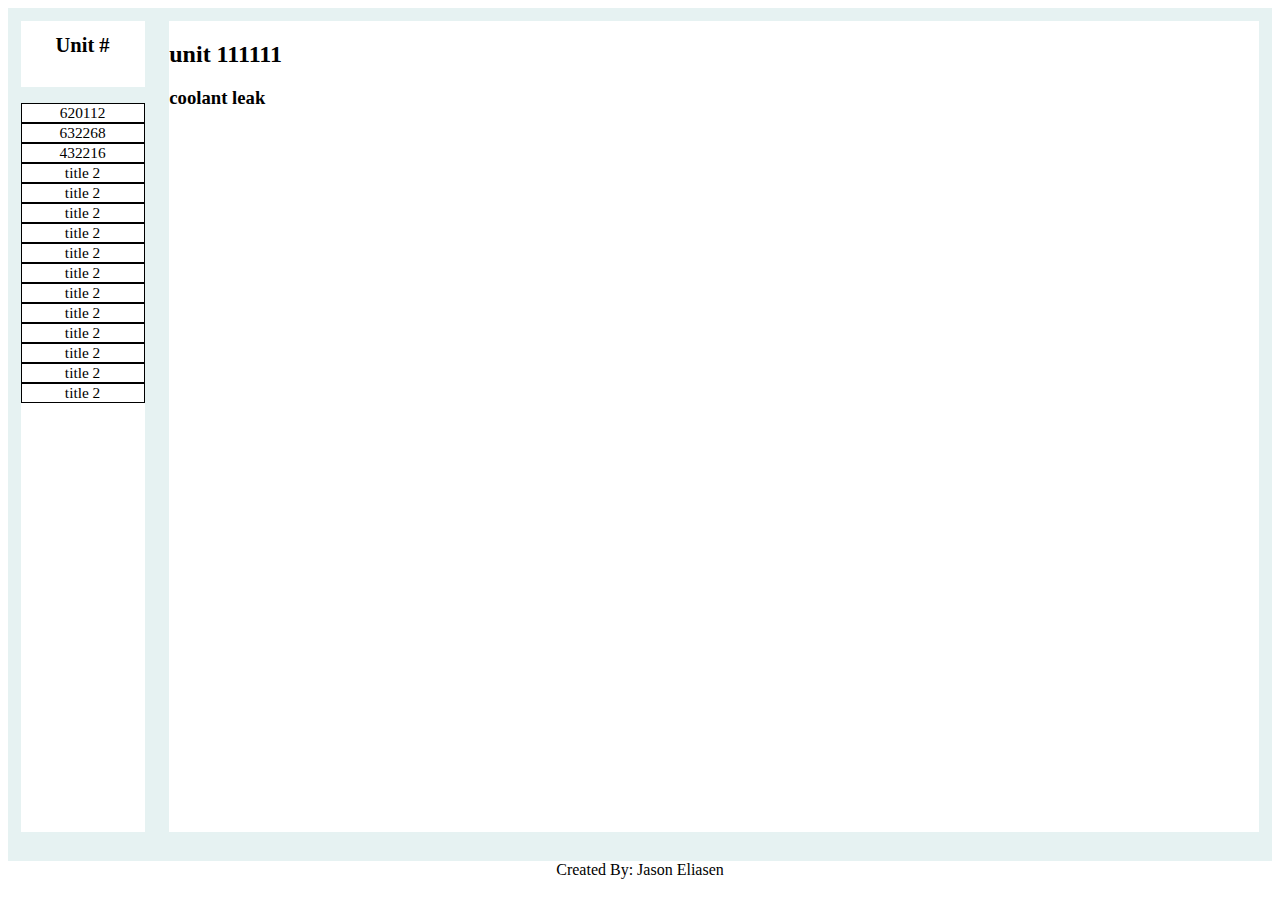
==== index.html @ 60dc4156 "May 14th" ====
<!DOCTYPE html>
<html lang="en" dir="ltr">
  <head>
    <meta charset="utf-8">
    <title>Note Taker</title>
    <link rel="stylesheet" type="text/css" href="style.css" />
  </head>
  <body>
    <main>
      <div id="header">
        <h1>Unit #</h1>
      </div>
      <div id="listing">
        <ul>
          <li class="list-item">620112</li>
          <li class="list-item">632268</li>
          <li class="list-item">432216</li>
          <li class="list-item">title 2</li>
          <li class="list-item">title 2</li>
          <li class="list-item">title 2</li>
          <li class="list-item">title 2</li>
          <li class="list-item">title 2</li>
          <li class="list-item">title 2</li>
          <li class="list-item">title 2</li>
          <li class="list-item">title 2</li>
          <li class="list-item">title 2</li>
          <li class="list-item">title 2</li>
          <li class="list-item">title 2</li>
          <li class="list-item">title 2</li>
        </ul>
      </div>

      <!--manipulated by clicking on list-items -->
      <div id="description">
        <h2> unit 111111</h2>
        <h3>coolant leak</h3>
      </div>
    </main>
    <footer>Created By: Jason Eliasen</footer>
  </body>
</html>
---- style.css ----
/* areas of template */
main {
  background-color: #e6f2f2;
  padding: 1%;
  height: 400px;
  width: auto;
  height: 92vh;
  display: grid;
  grid-template-areas:
    "head desc"
    "list desc";
  grid-template-columns: 10% 88%;
  grid-template-rows: 8% 88%;
  grid-gap: 2%;
}
#header {
  grid-area: head;
  background-color: white;
  font-size: .8vw;
}
#header h1 {
  height: auto;
  text-align: center;
}
#listing {
  grid-area: list;
  background-color: white;
  overflow: auto;
}
#description {
  grid-area: desc;
  background-color: white;
}
#create {
  grid-area: crea;
  background-color: white;
}
footer {
  text-align: center;
}

/*styling for listing area */
ul {
  padding: 0;
  margin: 0;
}
.list-item {
  font-size: 1.2vw;
  display: block;
  border: solid black 1px;
  list-style: none;
  text-align: center;
  height: 30px;
  height: auto;
}
.list-item:hover {
  background-color: lightgrey;
  cursor: default;
}
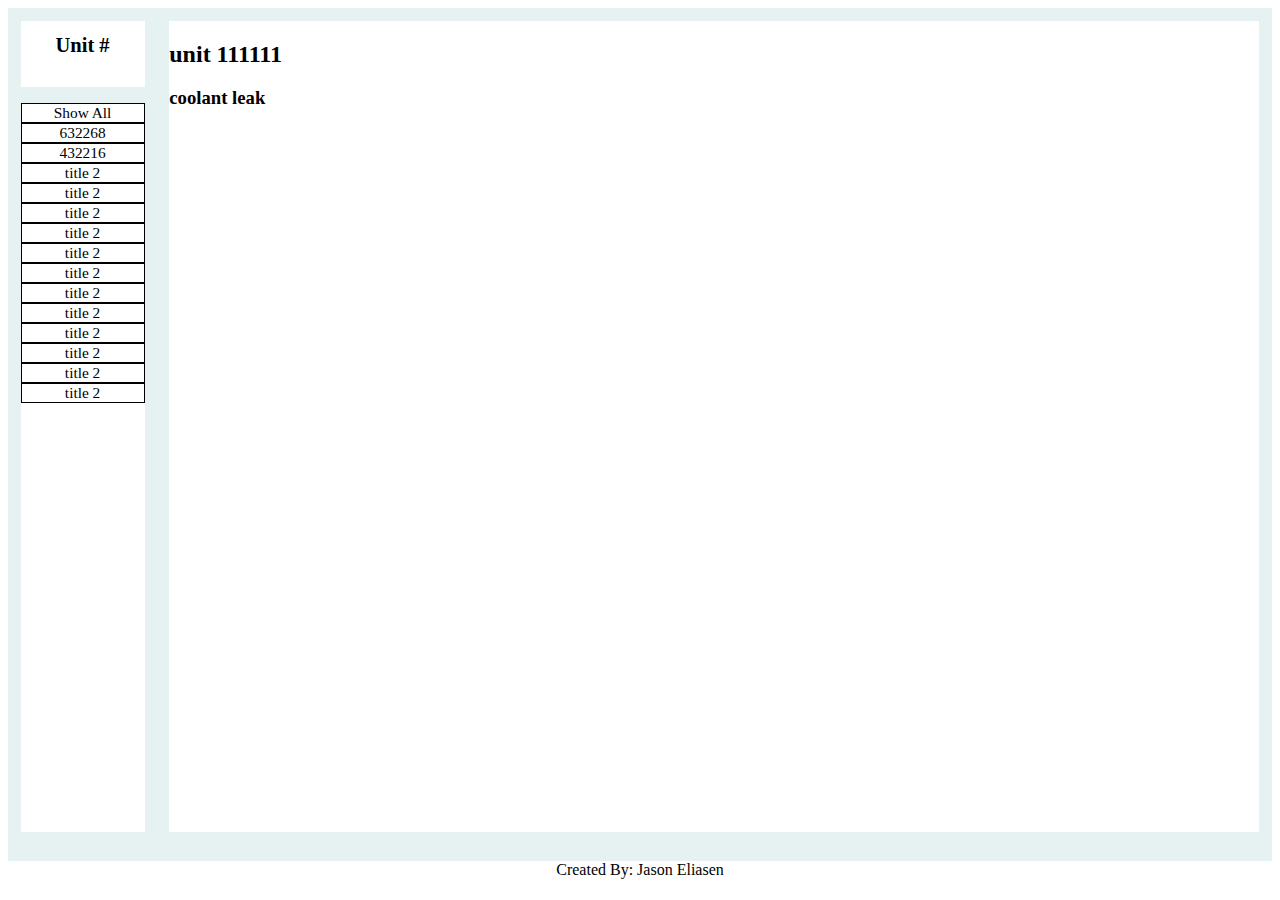
==== commit 75055f01: "added popup window as hidden" ====
--- a/index.html
+++ b/index.html
@@ -12,7 +12,7 @@
       </div>
       <div id="listing">
         <ul>
-          <li class="list-item">620112</li>
+          <li class="list-item">Show All</li>
           <li class="list-item">632268</li>
           <li class="list-item">432216</li>
           <li class="list-item">title 2</li>
@@ -36,6 +36,25 @@
         <h3>coolant leak</h3>
       </div>
     </main>
+
+    <!-- pop up window for creating a new issue -->
+    <div id="popUp">
+      <p>Details</p>
+      <form>
+        <input type="text" name="Unit" id="unit" placeholder="Unit #"><br>
+        <label for="date">Date</label>
+        <input type="date" name="Date" id="date"><br>
+        <label for="department">Department to correct</label>
+        <select name="type" id="department">
+          <option value="operations">Operations</option>
+          <option value="mech">Mechanical</option>
+          <option value="etech">Electronic</option>
+          <option value="other">Other</option>
+        </select><br>
+        <textarea name="name" rows="30" cols="60" placeholder="Enter details here"></textarea><br>
+        <input type="submit" name="submit-button">
+      </form>
+    </div>
     <footer>Created By: Jason Eliasen</footer>
   </body>
 </html>
--- a/style.css
+++ b/style.css
@@ -57,3 +57,18 @@
   background-color: lightgrey;
   cursor: default;
 }
+
+/*style for popup window*/
+#popUp {
+  display: none;
+  position: fixed;
+  width: 500px;
+  height: 600px;
+  background-color: #e6f2f2;
+  text-align: center;
+  top: 50%;
+  left: 50%;
+  margin-left: -250px;
+  margin-top: -300px;
+
+}
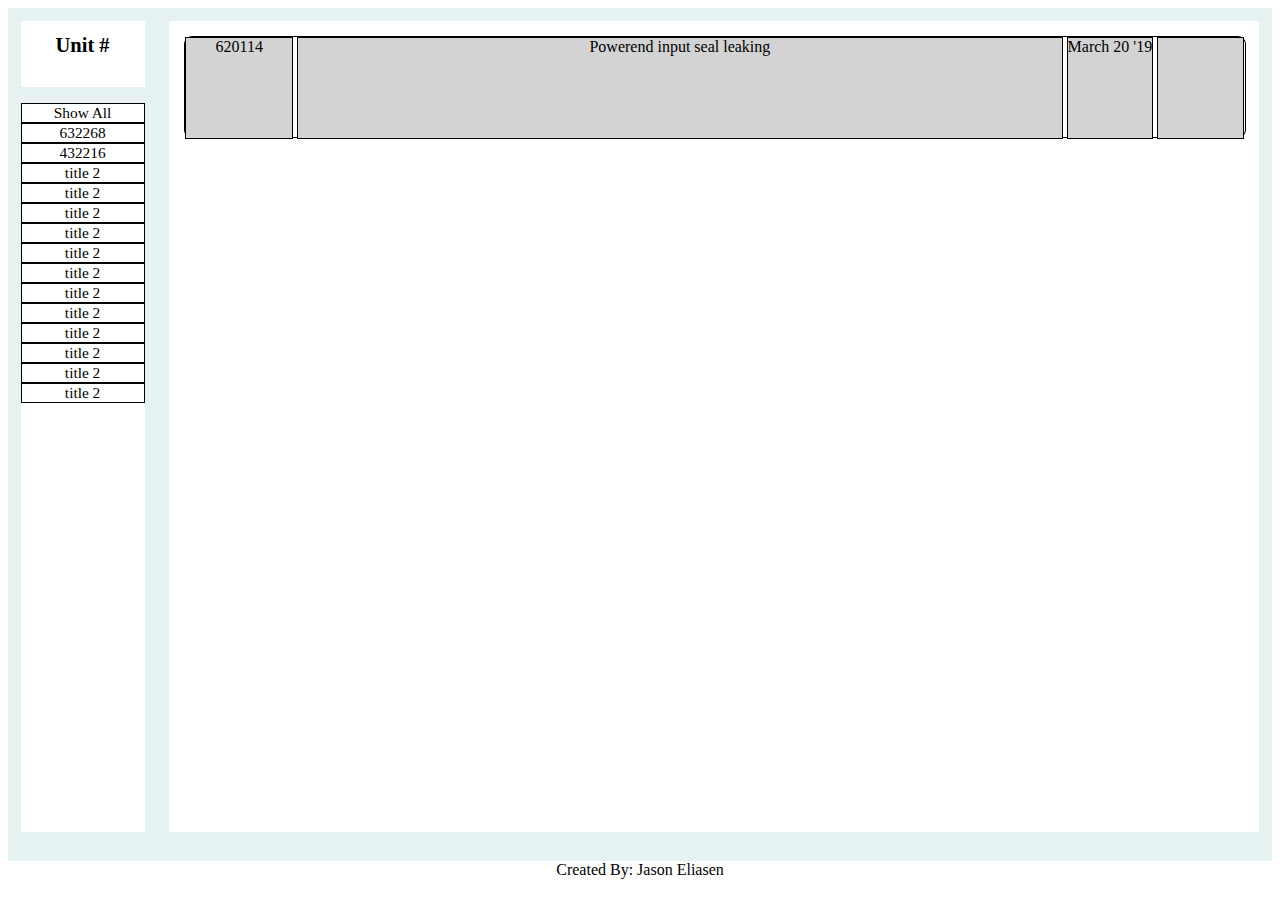
==== commit bc524b91: "description area started (going to try with display:flex instead" ====
--- a/index.html
+++ b/index.html
@@ -32,8 +32,12 @@
 
       <!--manipulated by clicking on list-items -->
       <div id="description">
-        <h2> unit 111111</h2>
-        <h3>coolant leak</h3>
+        <div class="item">
+          <div class="itemNumber">620114</div>
+          <div class="itemDescription">Powerend input seal leaking</div>
+          <div class="itemDate">March 20 '19</div>
+          <div class="itemOptions"></div>
+        </div>
       </div>
     </main>
 
--- a/style.css
+++ b/style.css
@@ -30,6 +30,7 @@
 #description {
   grid-area: desc;
   background-color: white;
+  padding: 15px;
 }
 #create {
   grid-area: crea;
@@ -58,6 +59,35 @@
   cursor: default;
 }
 
+/*styling for main window*/
+.item {
+  width: 100%;
+  padding: 0;
+  height: 100px;
+  border-radius: 8px;
+  border: black solid 1px;
+}
+.item div {
+  display: inline-block;
+  margin: auto;
+  text-align: center;
+  border: black solid 1px;
+  height: 100%;
+  overflow: auto;
+  background-color: lightgrey;
+}
+.item .itemNumber {
+  width: 10%;
+}
+.item .itemDescription {
+  width: 72%;
+}
+.item .itemDate {
+  width: 8%;
+}
+.item .itemOptions {
+  width: 8%
+}
 /*style for popup window*/
 #popUp {
   display: none;
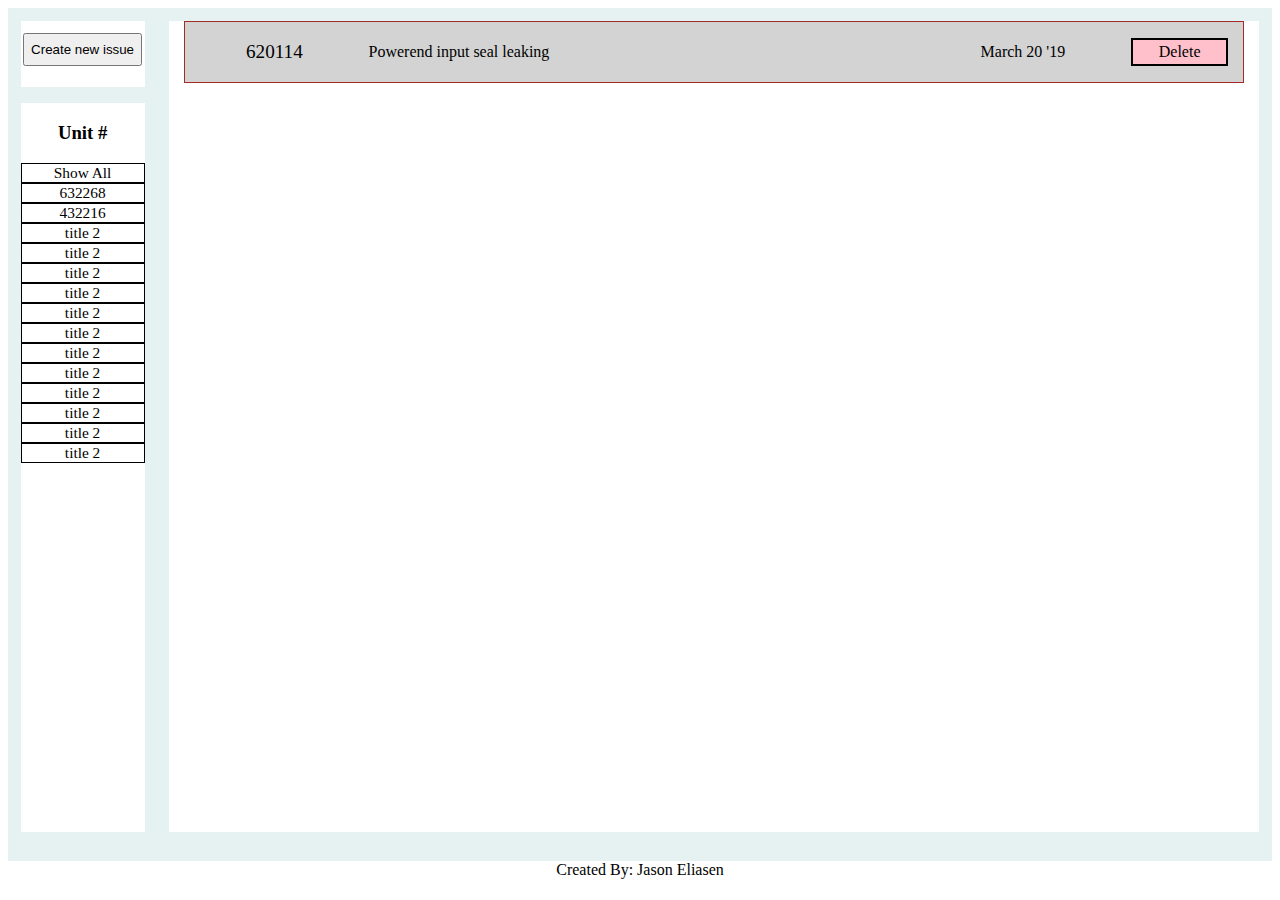
==== commit 2fb0f076: "ready to start playing with Javascript" ====
--- a/index.html
+++ b/index.html
@@ -8,9 +8,10 @@
   <body>
     <main>
       <div id="header">
-        <h1>Unit #</h1>
+        <button>Create new issue</button>
       </div>
       <div id="listing">
+        <h3>Unit #</h3>
         <ul>
           <li class="list-item">Show All</li>
           <li class="list-item">632268</li>
@@ -32,12 +33,12 @@
 
       <!--manipulated by clicking on list-items -->
       <div id="description">
-        <div class="item">
-          <div class="itemNumber">620114</div>
-          <div class="itemDescription">Powerend input seal leaking</div>
-          <div class="itemDate">March 20 '19</div>
-          <div class="itemOptions"></div>
-        </div>
+        <ul class="item">
+          <li class="itemNumber">620114</li>
+          <li class="itemDescription">Powerend input seal leaking</li>
+          <li class="itemDate">March 20 '19</li>
+          <li class="itemOptions"><div id="deleteItem">Delete</div></li>
+        </ul>
       </div>
     </main>
 
--- a/style.css
+++ b/style.css
@@ -18,10 +18,6 @@
   background-color: white;
   font-size: .8vw;
 }
-#header h1 {
-  height: auto;
-  text-align: center;
-}
 #listing {
   grid-area: list;
   background-color: white;
@@ -30,7 +26,7 @@
 #description {
   grid-area: desc;
   background-color: white;
-  padding: 15px;
+  padding: 0 15px;
 }
 #create {
   grid-area: crea;
@@ -41,6 +37,17 @@
 }
 
 /*styling for listing area */
+#header {
+  text-align: center;
+}
+#header button {
+  display: block;
+  margin: 10% auto;
+  height: 50%;
+}
+#listing h3 {
+  text-align: center;
+}
 ul {
   padding: 0;
   margin: 0;
@@ -53,6 +60,7 @@
   text-align: center;
   height: 30px;
   height: auto;
+  margin: 0;
 }
 .list-item:hover {
   background-color: lightgrey;
@@ -61,32 +69,52 @@
 
 /*styling for main window*/
 .item {
-  width: 100%;
-  padding: 0;
-  height: 100px;
-  border-radius: 8px;
-  border: black solid 1px;
-}
-.item div {
-  display: inline-block;
-  margin: auto;
-  text-align: center;
-  border: black solid 1px;
-  height: 100%;
-  overflow: auto;
+  min-height: 50px;
+  list-style: none;
+  margin: 0;
+  padding: 5px;
+  border: solid brown 1px;
   background-color: lightgrey;
 }
+.item li {
+  margin: 0 10px;
+}
 .item .itemNumber {
-  width: 10%;
+  font-size: 1.2em;
+  text-align: center;
 }
 .item .itemDescription {
-  width: 72%;
+
 }
 .item .itemDate {
-  width: 8%;
+  text-align: center;
 }
 .item .itemOptions {
-  width: 8%
+  text-align: center;
+  background-color: pink;
+  cursor: default;
+  border: solid black 2px;
+  padding: 3px;
+}
+
+/*layout for main window*/
+.item {
+  display: flex;
+  justify-content: space-between;
+  align-items: center;
+  flex-flow: row;
+}
+.item .itemNumber {
+  flex-grow: 1;
+}
+.item .itemDescription {
+  flex-grow: 4;
+}
+.item .itemDate {
+  flex-grow: 1;
+}
+.item .itemOptions {
+  flex-grow: .5;
 }
 /*style for popup window*/
 #popUp {
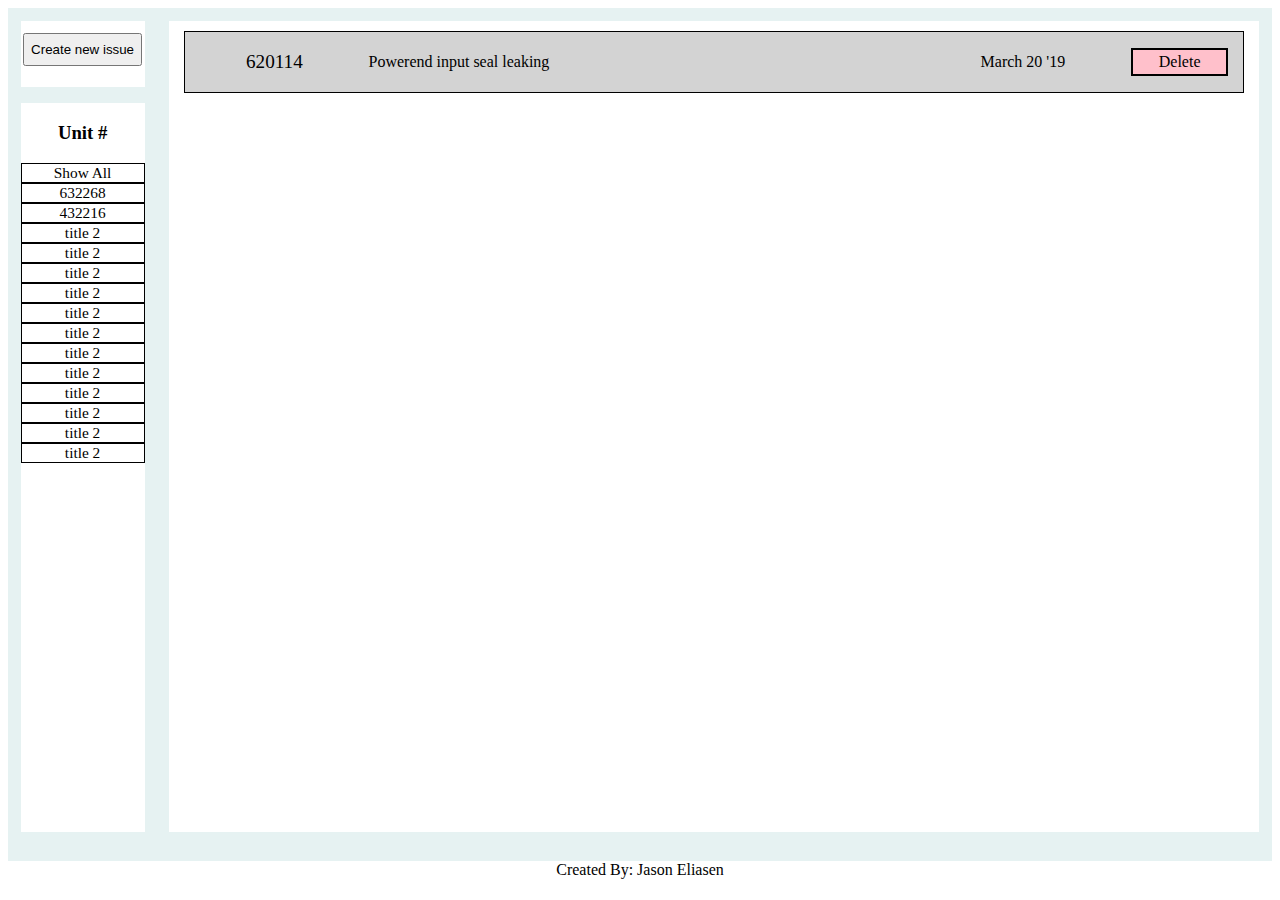
==== commit ed971112: "added javascript for opening and closing popup window" ====
--- a/index.html
+++ b/index.html
@@ -4,11 +4,12 @@
     <meta charset="utf-8">
     <title>Note Taker</title>
     <link rel="stylesheet" type="text/css" href="style.css" />
+    <link rel="stylesheet" href="https://use.fontawesome.com/releases/v5.8.2/css/all.css" integrity="sha384-oS3vJWv+0UjzBfQzYUhtDYW+Pj2yciDJxpsK1OYPAYjqT085Qq/1cq5FLXAZQ7Ay" crossorigin="anonymous">
   </head>
   <body>
     <main>
       <div id="header">
-        <button>Create new issue</button>
+        <button id="issueButton">Create new issue</button>
       </div>
       <div id="listing">
         <h3>Unit #</h3>
@@ -44,11 +45,12 @@
 
     <!-- pop up window for creating a new issue -->
     <div id="popUp">
-      <p>Details</p>
+      <p>Details</p><i class="fas fa-times"></i>
+      <div id="popUpCloseButton"></div>
       <form>
-        <input type="text" name="Unit" id="unit" placeholder="Unit #"><br>
+        <input type="text" name="Unit" id="unit" placeholder="Unit #" required><br>
         <label for="date">Date</label>
-        <input type="date" name="Date" id="date"><br>
+        <input type="date" name="Date" id="date" required><br>
         <label for="department">Department to correct</label>
         <select name="type" id="department">
           <option value="operations">Operations</option>
@@ -56,10 +58,11 @@
           <option value="etech">Electronic</option>
           <option value="other">Other</option>
         </select><br>
-        <textarea name="name" rows="30" cols="60" placeholder="Enter details here"></textarea><br>
+        <textarea name="name" rows="30" cols="60" placeholder="Enter details here" required></textarea><br>
         <input type="submit" name="submit-button">
       </form>
     </div>
     <footer>Created By: Jason Eliasen</footer>
   </body>
+  <script src="javascript.js"></script>
 </html>
--- a/style.css
+++ b/style.css
@@ -71,9 +71,9 @@
 .item {
   min-height: 50px;
   list-style: none;
-  margin: 0;
+  margin-top: 10px;
   padding: 5px;
-  border: solid brown 1px;
+  border: solid black 1px;
   background-color: lightgrey;
 }
 .item li {
@@ -117,6 +117,16 @@
   flex-grow: .5;
 }
 /*style for popup window*/
+#popUp p {
+  display: inline-block;
+}
+#popUp .fa-times {
+  position: absolute;
+  top: 2px;
+  right: 5px;
+  color: red;
+}
+
 #popUp {
   display: none;
   position: fixed;
@@ -128,5 +138,5 @@
   left: 50%;
   margin-left: -250px;
   margin-top: -300px;
-
+  border: black solid 3px;
 }
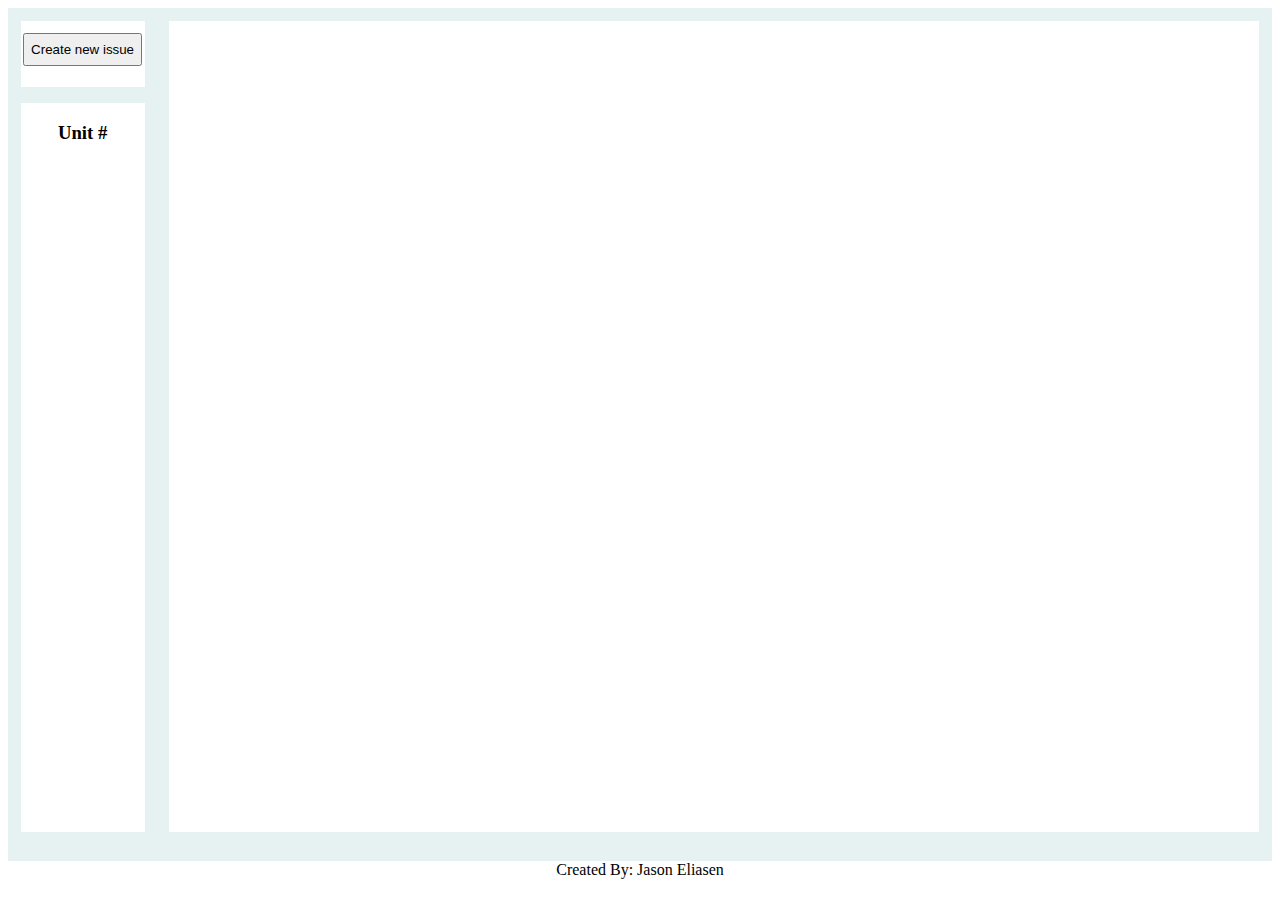
==== commit 6cdd2cc2: "show all button is now working, working on delete button now" ====
--- a/index.html
+++ b/index.html
@@ -13,33 +13,21 @@
       </div>
       <div id="listing">
         <h3>Unit #</h3>
-        <ul>
-          <li class="list-item">Show All</li>
-          <li class="list-item">632268</li>
-          <li class="list-item">432216</li>
-          <li class="list-item">title 2</li>
-          <li class="list-item">title 2</li>
-          <li class="list-item">title 2</li>
-          <li class="list-item">title 2</li>
-          <li class="list-item">title 2</li>
-          <li class="list-item">title 2</li>
-          <li class="list-item">title 2</li>
-          <li class="list-item">title 2</li>
-          <li class="list-item">title 2</li>
-          <li class="list-item">title 2</li>
-          <li class="list-item">title 2</li>
-          <li class="list-item">title 2</li>
+        <ul id="unitList">
+
         </ul>
       </div>
 
       <!--manipulated by clicking on list-items -->
       <div id="description">
+        <!--
         <ul class="item">
           <li class="itemNumber">620114</li>
           <li class="itemDescription">Powerend input seal leaking</li>
           <li class="itemDate">March 20 '19</li>
-          <li class="itemOptions"><div id="deleteItem">Delete</div></li>
+          <li class="itemOptions"><div class="deleteItem">Delete</div></li>
         </ul>
+        -->
       </div>
     </main>
 
@@ -48,9 +36,9 @@
       <p>Details</p><i class="fas fa-times"></i>
       <div id="popUpCloseButton"></div>
       <form>
-        <input type="text" name="Unit" id="unit" placeholder="Unit #" required><br>
+        <input type="text" name="Unit" id="unit" placeholder="Unit #"><br>
         <label for="date">Date</label>
-        <input type="date" name="Date" id="date" required><br>
+        <input type="date" name="Date" id="date"><br>
         <label for="department">Department to correct</label>
         <select name="type" id="department">
           <option value="operations">Operations</option>
@@ -58,7 +46,7 @@
           <option value="etech">Electronic</option>
           <option value="other">Other</option>
         </select><br>
-        <textarea name="name" rows="30" cols="60" placeholder="Enter details here" required></textarea><br>
+        <textarea name="name" rows="30" cols="60" placeholder="Enter details here" id="issueText"></textarea><br>
         <input type="submit" name="submit-button">
       </form>
     </div>
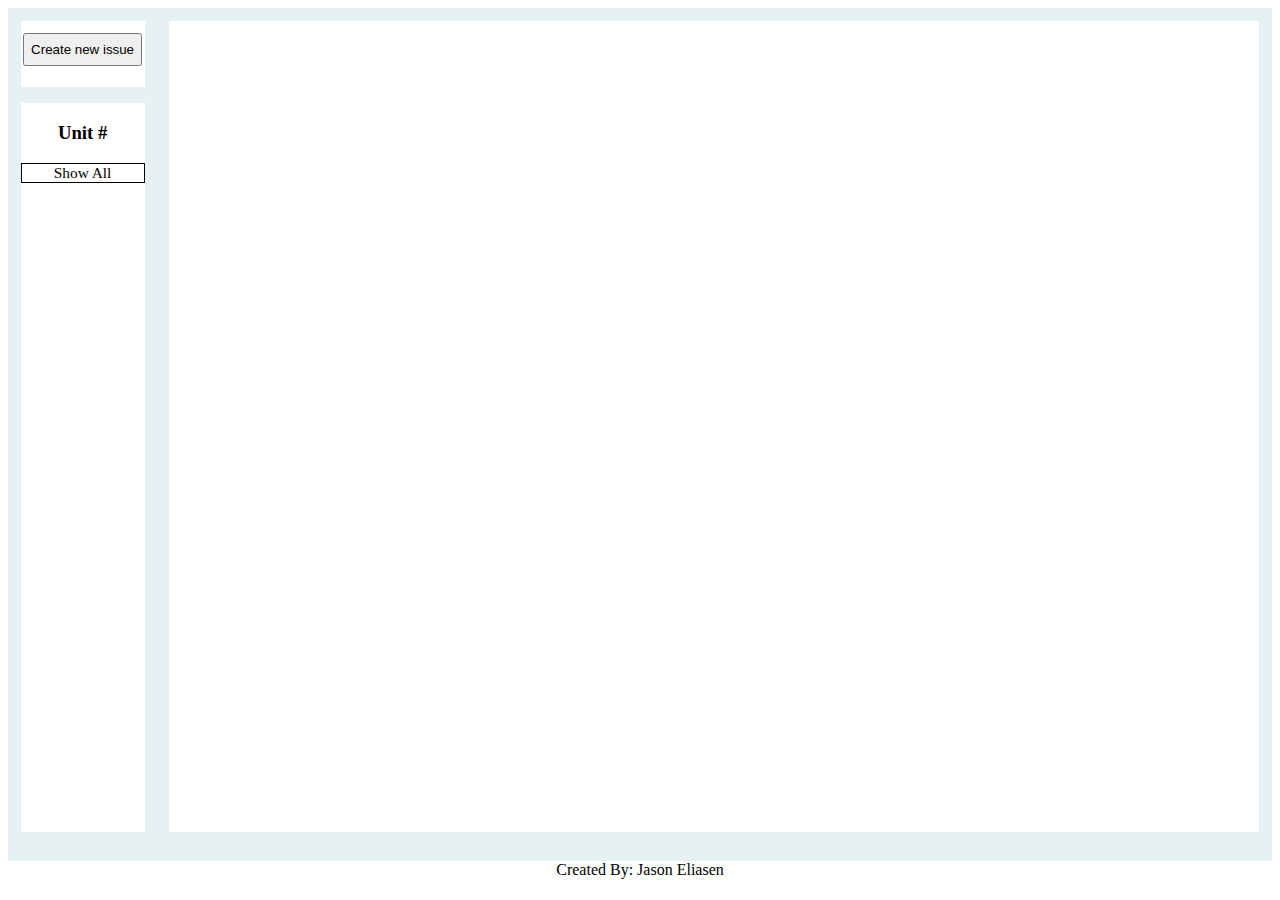
==== commit 4596222d: "rewrote all the javascript so it would be easier to manage and work with" ====
--- a/index.html
+++ b/index.html
@@ -14,7 +14,10 @@
       <div id="listing">
         <h3>Unit #</h3>
         <ul id="unitList">
-
+          <li id="showAll">Show All</li>
+          <!--
+          <li class="list-item">620114</li>
+          -->
         </ul>
       </div>
 
--- a/style.css
+++ b/style.css
@@ -53,6 +53,16 @@
   margin: 0;
 }
 .list-item {
+  font-size: 1.2vw;
+  display: block;
+  border: solid black 1px;
+  list-style: none;
+  text-align: center;
+  height: 30px;
+  height: auto;
+  margin: 0;
+}
+#showAll {
   font-size: 1.2vw;
   display: block;
   border: solid black 1px;
